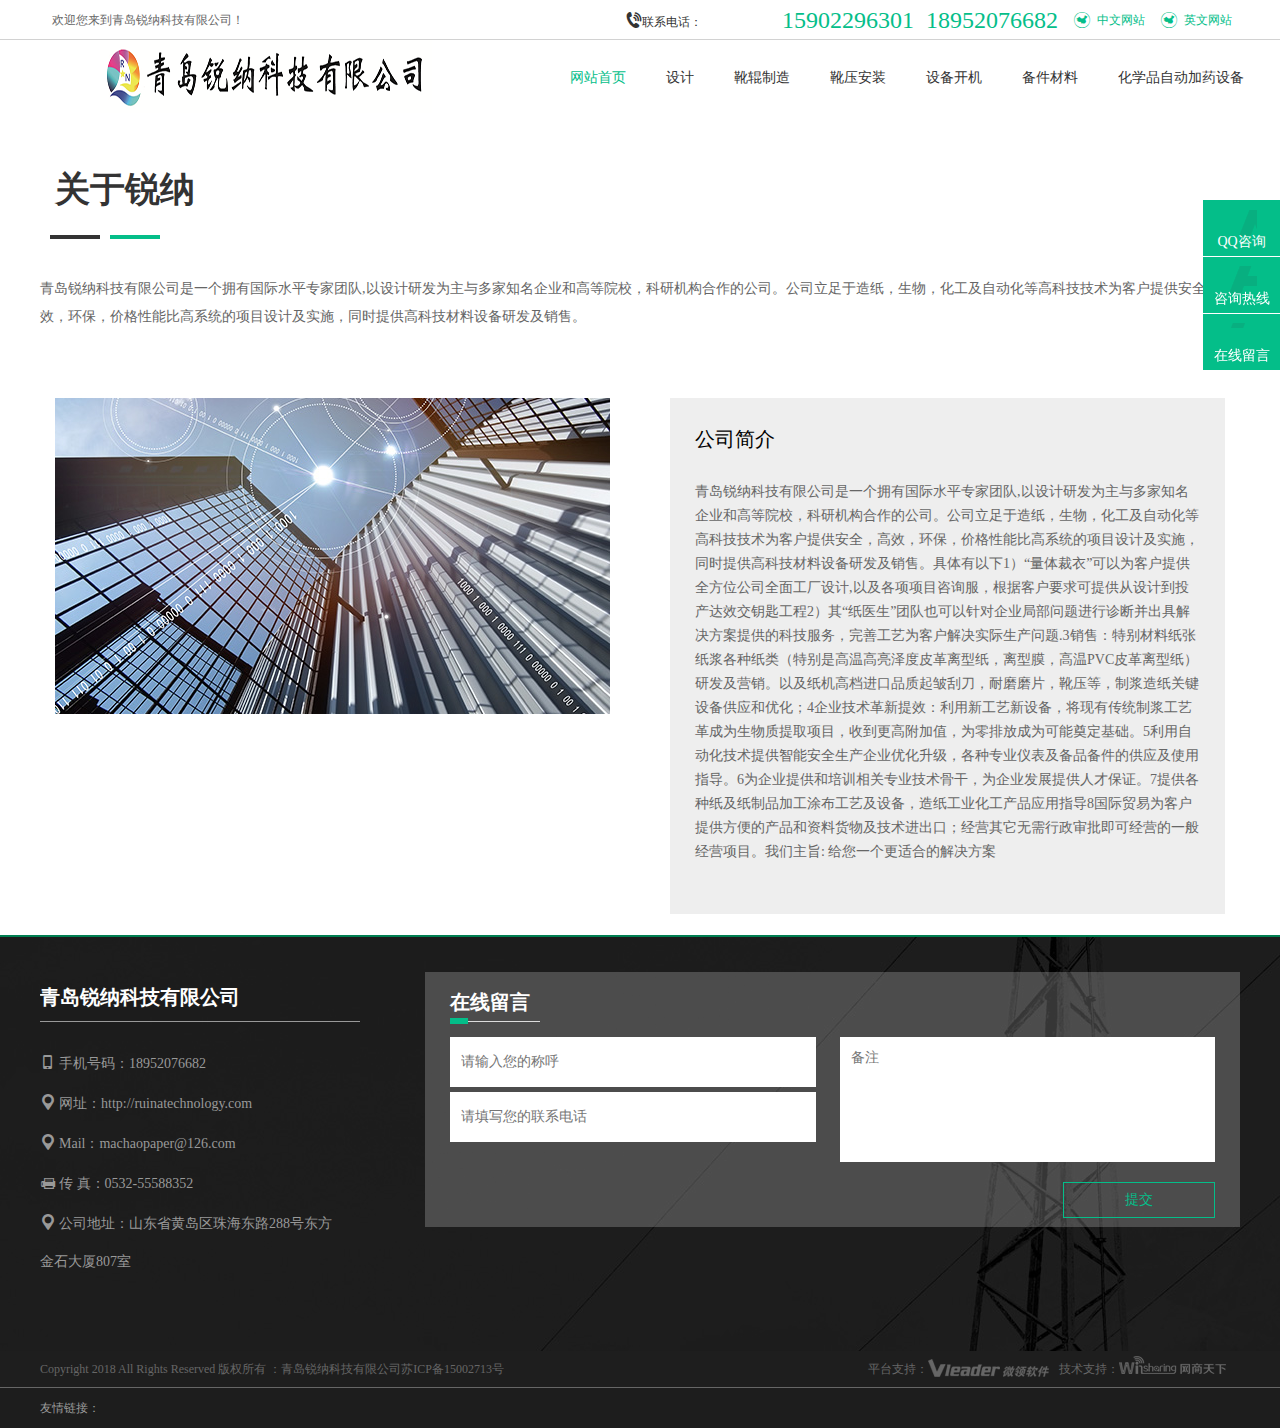
==== index.html @ e7cdd0f9 "first commit" ====
<!DOCTYPE html PUBLIC "-//W3C//DTD XHTML 1.0 Transitional//EN" "http://www.w3.org/TR/xhtml1/DTD/xhtml1-transitional.dtd">
<html xmlns="http://www.w3.org/1999/xhtml">
<head>
<meta http-equiv="Content-Type" content="text/html; charset=gbk2312" />
<meta http-equiv="X-UA-Compatible" content="IE=edge,chrome=1"/>
<title>�ൺ����Ƽ����޹�˾</title>
<meta name="keywords" content="" />
<meta name="description" content="�ൺ����Ƽ����޹�˾λ���ൺ������������������һ�Ҽ���Ʒ�з�����ơ�����������һ��ĸ߿Ƽ���˾����˾��ƵĲ�Ʒ��ά�����㡢�����򵥡��ṹ����Ϊ���ƣ��ʺ��ִ�����������Ҫ�� ��˾ӵ��һ֧����ḻ���ֳ������רҵ�Ŷӣ���Ҫ����з�GGD�Ϳ��ع�MNS����񡢻���������䡢���������䡢�����䡢���ַǱ������İ�װ�͵��ԣ���Ʒ����ȫ�����أ����кܸߵ��Լ۱ȣ����ܹ���û��������ͺ�����
�������Է������������ó�������Ʒ�ƣ����ǽ����Żݵļ۸񡢷ḻ�Ĺ��̾����ǿ��ļ���֧��Ϊ�û��ṩȫ����һ�����Զ���ϵͳ�������������ƿ�������װ���ԣ�����ǰ��ѯ���ۺ�������ȫ��λΪ�ͻ������ֵ��
�߳ϻ�ӭ���Ͽͻ���������ʶ֮ʿݰ���ҹ�˾Ǣ̸����ó�ף�Ը����Я�ֹ����Ի͡�
��˾��Ӫ��ּ������ȡ�š�����ȡʤ" />
<link rel="stylesheet" href="templates/jtdl/css/aos.css">
<link rel="stylesheet" href="templates/jtdl/css/bootstrap.min.css">
<link rel="stylesheet" href="templates/jtdl/css/swiper.min.css">
<link rel="stylesheet" href="templates/jtdl/css/main.css">
<link rel="stylesheet" href="templates/jtdl/font/iconfont.css">
<script type="text/javascript" src="templates/jtdl/js/jquery-2.1.0.min.js"></script>
<script type="text/javascript" src="templates/jtdl/js/jquery.SuperSlide.2.1.js"></script>
<script type="text/javascript" src="templates/jtdl/js/swiper.min.js"></script>
<script type="text/javascript" src="templates/jtdl/js/aos.js"></script>
</head>

<body >
<!--������ʼ-->
	
<link rel="stylesheet" href="css/validate.css" />
<script type="text/javascript" src="scripts/jquery/jquery.form.min.js"></script>
<script type="text/javascript" src="scripts/jquery/Validform_v5.3.2_min.js"></script>
<script type="text/javascript" src="scripts/lhgdialog/lhgdialog.js?skin=idialog"></script>
<script type="text/javascript" src="scripts/base.js"></script>
<script type="text/javascript">
$(function () {
  
	//��ʼ���������۱���
	AjaxInitForm('feedback_form', 'btnSubmit', 1);
	
	var language=getQueryString("language");
	if(language==""||language==null)
		language="Chinese";
	
	$("#wzsy_a").attr("href","index.html?language="+language);	
	$("#sheji_a").attr("href","products.html?id=315&language="+language);
	$("#xkzz_a").attr("href","products.html?id=316&language="+language);
	$("#xyaz_a").attr("href","productShow.html?id=300&language="+language);
	$("#sbkj_a").attr("href","products.html?id=318&language="+language);
	$("#bjcl_a").attr("href","productShow.html?id=301&language="+language);
	
	var companyIntroDiv=$("#company_intro_div");
	if(language=="Chinese"){
		$("#wzsy_p").text("��վ��ҳ");
		$("#sheji_p").text("���");
		$("#xkzz_p").text("ѥ������");
		$("#xyaz_p").text("ѥѹ��װ");
		$("#sbkj_p").text("�豸����");
		$("#bjcl_p").text("��������");
		$("#hxpzdjysb_p").text("��ѧƷ�Զ���ҩ�豸");
	
		$("#about_ruina_p").text("�ൺ���ɿƼ����޹�˾��һ��ӵ�й���ˮƽר���Ŷ�,������з�Ϊ������֪����ҵ�͸ߵ�ԺУ�����л��������Ĺ�˾����˾��������ֽ������������Զ����ȸ߿Ƽ�����Ϊ�ͻ��ṩ��ȫ����Ч���������۸����ܱȸ�ϵͳ����Ŀ��Ƽ�ʵʩ��ͬʱ�ṩ�߿Ƽ������豸�з������ۡ�");
	
		companyIntroDiv.append("<h4>��˾���</h4>");
		companyIntroDiv.append("<p>�ൺ���ɿƼ����޹�˾��һ��ӵ�й���ˮƽר���Ŷ�,������з�Ϊ������֪����ҵ�͸ߵ�ԺУ�����л��������Ĺ�˾��"
		+"��˾��������ֽ������������Զ����ȸ߿Ƽ�����Ϊ�ͻ��ṩ��ȫ����Ч���������۸����ܱȸ�ϵͳ����Ŀ��Ƽ�ʵʩ��ͬʱ�ṩ�߿Ƽ������豸�з������ۡ�"
		+"����������1����������¡�����Ϊ�ͻ��ṩȫ��λ��˾ȫ�湤�����,�Լ�������Ŀ��ѯ�������ݿͻ�Ҫ����ṩ����Ƶ�Ͷ����Ч��Կ�׹���"
		+"2���䡰ֽҽ�����Ŷ�Ҳ���������ҵ�ֲ����������ϲ����߽�������ṩ�ĿƼ��������ƹ���Ϊ�ͻ����ʵ����������."
		+"3���ۣ��ر����ֽ��ֽ������ֽ�ࣨ�ر��Ǹ��¸������Ƥ������ֽ������Ĥ������PVCƤ������ֽ���з���Ӫ�����Լ�ֽ���ߵ�����Ʒ������ε�����ĥĥƬ��ѥѹ�ȣ��ƽ���ֽ�ؼ��豸��Ӧ���Ż���"
		+"4��ҵ����������Ч�������¹������豸�������д�ͳ�ƽ����ո��Ϊ��������ȡ��Ŀ���յ����߸���ֵ��Ϊ���ŷų�Ϊ���ܵ춨������"
		+"5�����Զ��������ṩ���ܰ�ȫ������ҵ�Ż�����������רҵ�Ǳ�����Ʒ�����Ĺ�Ӧ��ʹ��ָ����"
		+"6Ϊ��ҵ�ṩ����ѵ���רҵ�����Ǹɣ�Ϊ��ҵ��չ�ṩ�˲ű�֤��"
		+"7�ṩ����ֽ��ֽ��Ʒ�ӹ�Ϳ�����ռ��豸����ֽ��ҵ������ƷӦ��ָ��"
		+"8����ó��Ϊ�ͻ��ṩ����Ĳ�Ʒ�����ϻ��Ｐ���������ڣ���Ӫ�������������������ɾ�Ӫ��һ�㾭Ӫ��Ŀ��"
		+"������ּ:    ����һ�����ʺϵĽ������</p>");
	}
	else if(language=="English"){
		$("#wzsy_a").text("Web index");
		$("#sheji_p").text("Design");
		$("#xkzz_p").text("Manufacture");
		$("#xyaz_p").text("Install");
		$("#sbkj_p").text("Start up");
		$("#bjcl_p").text("Spare parts");
		$("#hxpzdjysb_p").text("Automatic Chemical equipment");
	
		$("#about_ruina_p").text("Qingdao Ruina Science and Technology Co., Ltd. is an international level expert team, mainly design and development with a number of well-known enterprises institutions of international and scientific research institutions. The company is based on high-tech technologies such as papermaking, biology, chemical industry and automation to provide customers with safe, efficient, environmentally friendly�� effective system project design and implementation, as well as high-tech materials and equipment R & D and sales.");
	
		companyIntroDiv.append("<h4>Company introduction</h4>");
		companyIntroDiv.append("<p>Qingdao Ruina Science and Technology Co., Ltd. is an international level expert team, mainly design and development with a number of well-known enterprises institutions of international and scientific research institutions. The company is based on high-tech technologies such as papermaking, biology, chemical industry and automation to provide customers with safe, efficient, environmentally friendly�� effective system project design and implementation, as well as high-tech materials and equipment R & D and sales.</p>");
		companyIntroDiv.append("<p>Specific to the following</p>");
		companyIntroDiv.append("<p>1) \"Act according to actual\" can provide customers with a full range of company plant design, as well as a variety of project consulting, According to customer requirements can be provided from the design to the commissioning of the turnkey project</p>");
		companyIntroDiv.append("<p>2) The\"paper doctors\" team can also accordingthe problems of   the enterprise and to provide the scientific and technological services provided by the solutions, to improve the technology to solve the practical production problems for the customers.</p>");
		companyIntroDiv.append("<p>3) sales: special materials, paper pulp, various types of paper (especially high temperature and high brightness leather release paper, Release film, high temperature PVC leather release paper) R & D and marketing. As well as the paper machine high-grade imported quality cleaning and craping knife, wear-resistant refiner stator and rotors, boot pressure, pulping and papermaking key equipment supply and optimization; </p>");
		companyIntroDiv.append("<p>(4) improving the efficiency of technological innovation in enterprises: using new technology and new equipment, the traditional pulping process can be turned into a biomass extraction project, receiving higher added value and laying a foundation for zero discharge.</p>");
		companyIntroDiv.append("<p>5. Using automatic technology To provide intelligent safety production enterprise optimization and upgrade, various professional instruments and spare parts supply and use guidance.</p>");
		companyIntroDiv.append("<p>6 for the enterprise to provide and training relevant professional technical backbone, To provide talent guarantee for enterprise development.</p>");
		companyIntroDiv.append("<p>7 .Provide a variety of paper and paper products processing coating technology and equipment, Provide the application guidance of  paper industry chemical products</p>");
		companyIntroDiv.append("<p>8.International trade to provide customers with convenient products and materials, goods and technology import and export; To operate other general business projects that can be operated without administrative approval.</p>");
		companyIntroDiv.append("<p>Supply  you a more suitable  solution</p>");
		
		$("footer").css("margin-top","1160px");
	}
});

function getQueryString(name){
	 var reg = new RegExp("(^|&)"+ name +"=([^&]*)(&|$)");
	 var r = window.location.search.substr(1).match(reg);
	 if(r!=null)return  unescape(r[2]); return null;
}
</script>
<div class="header_top">
	<div class="container">
		<p class="huanying">��ӭ�������ൺ���ɿƼ����޹�˾��</p>
		<div class="header_right">
        	<div class="header_wx">
				<i class="iconfont icon-dianhua"></i><span>��ϵ�绰��</span>
          		<h3>15902296301&nbsp;&nbsp;18952076682</h3>
           </div>
            <div class="zhongwen"><a href="index.html?language=Chinese"> <i class="iconfont icon-depponzhongguoditu"></i>������վ</a></div>
            <div class="zhongwen"><a href="index.html?language=English"> <i class="iconfont icon-depponzhongguoditu"></i>Ӣ����վ</a></div>
        </div>
	</div>
</div>
	
<div class="header container1">
    <div class="logo"> <a href="/"><img src="templates/jtdl/images/logon.png"  alt=""/></a></div>
    
    <div class="top">
		<div class="top-middle">
			<ul id="nav" class="nav clearfix">
				<li class="nLi active ">
					<h3><a id="wzsy_a" href="index.html"><p id="wzsy_p"></p></a></h3>
				</li>
				<li class="nLi">
					<h3><a id="sheji_a"><p id="sheji_p"></p></a></h3>
				</li>
				<li class="nLi  ">
					<h3><a id="xkzz_a"><p id="xkzz_p"></p></a></h3>
				</li>
				<li class="nLi  ">
					<h3><a id="xyaz_a"><p id="xyaz_p"></p></a></h3>
				</li>
				<li class="nLi  ">
					<h3><a id="sbkj_a"><p id="sbkj_p"></p></a></h3>
				</li>
				 <li class="nLi  ">
					<h3><a id="bjcl_a"><p id="bjcl_p"></p></a></h3>
				</li>
				 <li class="nLi  ">
					<h3><a id="hxpzdjysb_a" href="products.html?id=320" ><p id="hxpzdjysb_p"></p></a></h3>
				</li>
			</ul>

		</div>
	</div>

    
</div>

<!--��������-->

<!--banner-->
<!--
<div class="banner">
    <div id="slideBox" class="slideBox">
		<div class="bd">
			<ul>
             
				<li>
					<a href="" style=" background:url(upload/201712/16/201712161043449020.jpg) no-repeat center;"></a>
				</li>
                    
				<li>
					<a href="" style=" background:url(upload/201712/16/201712161044457795.jpg) no-repeat center;"></a>
				</li>
                    
				<li>
					<a href="" style=" background:url(upload/201712/16/201712161044078374.jpg) no-repeat center;"></a>
				</li>
                    
			
			</ul>
		</div>
		<div class="hd">
			<ul> 
            <li></li>
              
            <li></li>
              
            <li></li>
              
            </ul>
		</div>
	</div>
</div>
-->

<!--���Ĳ���-->
<div class="main_index">
	<!--��������-->
    <div class="index_about">
    	<div class="about_ding">
    		<div class="container">
				<div class="about_bt">
					<div class="about_bts">
						<h3>��������</h3>
						<p><span class="hei"></span><span class="lan"></span></p>
					</div>
					<p id="about_ruina_p">					
					</p>
				</div>

				<div class="index_about_jj">
					<div class="index_about_img"><img src="templates/jtdl/images/a1.jpg"/></div>
					<div class="index_about_xx" id="company_intro_div">
					</div>
				</div>


			</div>
    	</div>
    
    </div>
	
</div>

<!--�ײ�-->
	<footer>
	<div class="footer_center">
		
		<div class="container">
			
			<div class="footer_left_info">
				
				
				<div class="footer_center_right">
					<h4>�ൺ���ɿƼ����޹�˾</h4>
					<ul class="right_address">
						<li><i class="iconfont icon-shouji1"></i>�ֻ����룺18952076682</li>
						<li><i class="iconfont icon-ditu"></i>��ַ��http://ruinatechnology.com</li>
						<li><i class="iconfont icon-ditu"></i>Mail��machaopaper@126.com</li>
						<li><i class="iconfont icon-chuanzhen"></i>��       �棺0532-55588352</li>
						<li><i class="iconfont icon-ditu"></i>��˾��ַ��ɽ��ʡ�Ƶ����麣��·288�Ŷ���</li>
						<li>��ʯ����807��</li>

					</ul>
				</div>
			
			
				<div class="footer_center_left">
					<h3>��������<span></span></h3>
					<div class="footer_input">
                     <form id="feedback_form" name="feedback_form" url="/plugins/feedback/ajax.ashx?action=add&site=main">
						<div class="footer_text">
							<div class="input_left">
								<p><input type="text" value="" id="txtUserName" name="txtUserName" datatype="*2-20" sucmsg=" " placeholder="���������ĳƺ�"/></p>
								<p><input type="text" value="" id="txtUserTel" name="txtUserTel" datatype="*5-11" sucmsg=" " placeholder="����д������ϵ�绰"/></p>
							</div>
							<div class="footer_textarea"><textarea placeholder="��ע" id="txtContent" name="txtContent" datatype="*2-250" sucmsg=" "></textarea></div>
						</div>

                         <input id="txtProvince" name="txtProvince" type="hidden" class="input txt" />
                                         <input id="txtCity" name="txtCity" type="hidden" class="input txt" />
                                            <input id="txtTitle" name="txtTitle" type="hidden" value="δ��д" class="input txt" />
                                        <input id="txtIsCode" name="txtIsCode"  type="hidden" value=""/>
						<input type="submit" id="btnSubmit" name="btnSubmit" value="�ύ" />
                        </form>
					</div>

				</div>
				
				
				
			</div>

			<!--
			<div class="footer_news_title">
				<span class="ll"></span>
				<dl>
					<dt>���ڼ�̩</dt>
                       
                      <dd><a href="/about.aspx?page=about">��˾���</a></dd>
                     
                     <dd><a href="/honor.aspx?category_id=76">��������</a></dd>
                       
                     <dd><a href="/honor.aspx?category_id=61">������ò</a></dd>
                       
                     <dd><a href="/honor.aspx?category_id=67">�����豸</a></dd>
                       
					
				</dl>
				<dl>
					<dt>��Ʒ����</dt>
					      
                                  <dd><a href="/products.aspx?category_id=57">��ʽ���վ</a></dd>
                                   
                                  <dd><a href="/products.aspx?category_id=56">��ѹ�����豸</a></dd>
                                   
                                  <dd><a href="/products.aspx?category_id=54">��ѹ�����豸</a></dd>
                                   
                                  <dd><a href="/products.aspx?category_id=77">������</a></dd>
                                   
				</dl>
				<dl>
					<dt>����չʾ</dt>
					<dd><a href="/case.aspx?category_id=0">���䰸��</a></dd>
					
				</dl>
				<dl>
					<dt>������Ѷ</dt>
					  
                                      <dd><a href="/news.aspx?category_id=55">��˾����</a></dd>
                                       
                                      <dd><a href="/news.aspx?category_id=72">��ҵ��̬</a></dd>
                                       
					
				</dl>
				<dl>
					<dt>����֧��</dt>
				  
                      <dd><a href="/service.aspx?page=service">�ۺ����</a></dd>
                     
                      <dd><a href="/service.aspx?page=khfw">�ͻ�����</a></dd>
                     
					
				</dl>

				<dl>
					<dt>�˲���Ƹ</dt>
					<dd><a href="/peopel.aspx?page=peopel">�˲�����</a></dd>
					<dd><a href="/jobs.aspx">������Ƹ</a></dd>
					
				</dl>
				
				<dl class="zuihou">
					<dt>��ϵ����</dt>
						<dd><a href="/contact.aspx?page=contact">��ϵ��ʽ</a></dd>
						<dd><a href="/feedbook.aspx">��������</a></dd>
					
				</dl>
				
				
					<div class="footer_wx">
						<ul>
							<li>
								<div class="wx_pic">
									<img src="/templates/jtdl/images/shouji.jpg"/>
								</div>
								<p>�鿴�ֻ�ҳ��</p>
							</li>
							<li>
								<div class="wx_pic">
								<img src="/templates/jtdl/images/weixin.jpg"/>
								</div>
								<p>��ע΢�Ź��ں�</p>
							</li>
						</ul>
					</div>
			</div>
			-->
		
			
		</div>
	</div>
	
	<div class="footer_footer">
		<div class="container">
			<p>Copyright 2018 All Rights Reserved  ��Ȩ���� ���ൺ���ɿƼ����޹�˾<a href="http://www.miitbeian.gov.cn" target="_blank">��ICP��15002713��</a>  </p>
			<div class="footer_zhichi">
				<p><span>ƽ̨֧�֣�</span><a href="http://www.vleader.cc"><i class="pt"></i></a></p>
				<p><span>����֧�֣�</span><a href="http://www.wstx.com.cn"><i class="js"></i></a></p>
			</div>
		</div>
	</div>
	
</footer>

<script>
var _hmt = _hmt || [];
(function() {
  var hm = document.createElement("script");
  hm.src = "https://hm.baidu.com/hm.js?78ec3b59d03530c53573685a58ab3b9c";
  var s = document.getElementsByTagName("script")[0]; 
  s.parentNode.insertBefore(hm, s);
})();
</script>
<!-- �ͷ� -->
<div class="lxfx">
   <ul>
      <li>
         <a href="http://wpa.qq.com/msgrd?v=3&amp;uin=1578569337&amp;site=qq&amp;menu=yes" target="_black">
           <div class="leftlx"><i></i><P>QQ��ѯ</P></div>
         </a>
      </li>
      <li>
         <a href="javascript:void(0)">
           <div class="leftlx">
               <i class="icon-tel"></i>
               <p>��ѯ����</p>
           </div>
           <span>15712773653</span>
         </a>
      </li>
      <li>
         <a href="/feedbook.aspx" target="_black">
           <div class="leftlx">
              <i class="icon-ly"></i>
              <p>��������</p>
           </div>
         </a>
      </li>
   </ul>
</div>

<script>
    var lxbtn = $(".lxfx li");
    lxbtn.each(function () {
        var index = $(this).index()
        if (index == 0) {
            $(this).hover(function () {
                $(this).stop().animate({ marginLeft: "-13px", width: "90px" }, 600)
            }, function () {
                $(this).stop().animate({ marginLeft: "0px", width: "77px" }, 600)
            })
        }
        if (index == 1) {
            $(this).hover(function () {
                $(this).stop().animate({ marginLeft: "-165px", width: "245px" }, 600)
            }, function () {
                $(this).stop().animate({ marginLeft: "0px", width: "77px" }, 600)
            })
        }
        if (index == 2) {
            $(this).hover(function () {
                $(this).stop().animate({ marginLeft: "-13px", width: "90px" }, 600, function () {
                    $(".fix_ewm").stop().show()
                })
            }, function () {
                $(this).stop().animate({ marginLeft: "0px", width: "77px" }, 600, function () {
                    $(".fix_ewm").stop().hide()
                })
            })
        }
        if (index == 3) {
            $(this).hover(function () {
                $(this).stop().animate({ marginLeft: "-13px", width: "90px" }, 600, function () {
                    $(".wx_ewm").stop().show()
                })
            }, function () {
                $(this).stop().animate({ marginLeft: "0px", width: "77px" }, 600, function () {
                    $(".wx_ewm").stop().hide()
                })
            })
        }
    })
</script>





<div class="link_biaoqian">
	<div class="container">
		<p>�������ӣ�</p>
		<ul>
             
	
		</ul>
	</div>
</div>


<!-- �ͷ� -->
<div class="lxfx">
   <ul>
      <li>
         <a href="http://wpa.qq.com/msgrd?v=3&amp;uin=1578569337&amp;site=qq&amp;menu=yes" target="_black">
           <div class="leftlx"><i></i><P>QQ��ѯ</P></div>
         </a>
      </li>
      <li>
         <a href="javascript:void(0)">
           <div class="leftlx">
               <i class="icon-tel"></i>
               <p>��ѯ����</p>
           </div>
           <span>15712773653</span>
         </a>
      </li>
      <li>
         <a href="/feedbook.aspx" target="_black">
           <div class="leftlx">
              <i class="icon-ly"></i>
              <p>��������</p>
           </div>
         </a>
      </li>
   </ul>
</div>






<script>

 	//-������js
    jQuery("#nav").slide({type:"menu",titOnClassName:"active", titCell:".nLi", targetCell:".sub", effect:"slideDown", delayTime:300 , triggerTime:0, returnDefault:true});
	
	//banner
	jQuery(".banner .slideBox").slide({mainCell:".bd ul",autoPlay:true});
	
	//��Ʒ
	jQuery(".index_product .slideTxtBox").slide();
	
	//����
	jQuery(".picMarquee-left").slide({mainCell:".bd ul",autoPlay:true,effect:"leftMarquee",vis:4,interTime:50});
	
	
	
	
	//���߿ͷ�
	var lxbtn = $(".lxfx li");
    lxbtn.each(function () {
        var index = $(this).index();
        if (index == 0 || index == 2 || index == 4) {
            $(this).hover(function () {
                $(this).stop().animate({ marginLeft: "-13px", width: "90px" }, 600)
            }, function () {
                $(this).stop().animate({ marginLeft: "0px", width: "77px" }, 600)
            })
        }
        if (index == 1) {
            $(this).hover(function () {
                $(this).stop().animate({ marginLeft: "-165px", width: "242px" }, 600)
            }, function () {
                $(this).stop().animate({ marginLeft: "0px", width: "77px" }, 600)
            })
        }
        if (index == 3) {
            $(this).hover(function () {
                $(this).stop().animate({ marginLeft: "-13px", width: "90px" }, 600, function () {
                    $(".fix_ewm").stop().show()
                })
            }, function () {
                $(this).stop().animate({ marginLeft: "0px", width: "77px" }, 600, function () {
                    $(".fix_ewm").stop().hide()
                })
            })
        }
    });
	
	
	
</script>
</body>
</html>
---- templates/jtdl/css/main.css ----
*{box-sizing:border-box;margin:0; padding:0; list-style:none; font-family: "微软雅黑" }
a{ text-decoration:none; color:#333; transition: all 0.3s; -o-transition: all 0.3s; -mos-transition: all 0.3s; -webkit-transition: all 0.3s;  }
a:hover{text-decoration:none}
a:active{text-decoration:none;}
a:link{text-decoration:none;}
h1,h2,h3,h4,h5,h6{font-weight:normal; margin: 0;}

hr{ border:none;}
.clear{ clear:both;}
.container{ padding: 0;}
p{margin: 0;}
img{ border:0; vertical-align:middle; }
input[placeholder], [placeholder], *[placeholder] {
   color:#999 !important;
}

input,textarea{outline:0px;}
.container{width:1200px; margin: 0px auto}
.container1{width:1500px; margin: 0px auto}
/*********************************导航条******************************8*/
.top{height:75px;width:950px; float: right; }
.top-middle{width:100%;margin:0 auto;height:100%;}
.top-middle>img{margin-top:26px; float: left;}
.clearfix:after{content:".";display:block;height:0;clear:both;visibility:hidden;}
.nav{height:100%; }
.nav a{ color:#333;  }
.nav .nLi{ float:left;  position:relative; display:inline;}
.nav .nLi h3{ float:left;text-align: center; line-height: 75px;height: 100%}
.nav .nLi h3 p{width:100%; height: 100%;}
.nav .nLi h3 a{ display:block; padding:0 20px; font-size:14px;font-weight:normal;color:#333333; height: 75px; }
.nav .sub{ display:none;left:0; top:75px;  position:absolute;  line-height:26px; padding:0; width:100%;     z-index: 999; background: #ddd }
.nav .sub li{ zoom:1; border-bottom: 1px solid #eeeeee;  height:40px; line-height: 40px;  background:#eeeeee;text-align: center }
.nav .sub li p{ width:100%; float: left; margin: 0px;}
.nav .sub li span{ float: right;}
.nav .sub a{ display:block; padding:0 10px; color: #333333; font-size: 12px; height: 100%; }
.nav li.active h3 a{color: #04be89 }
.sub li:hover a{color:#04be89}
.header{height:75px; }
.logo{float:left;height: 100%;padding-top:0px;padding-left:100px; wodth:354px;}
.logo a img{height: 73px;}

.logo .fb{width:185px;height:49px; margin-left:8px;}
.header_top{width: 100%; height:40px;line-height: 40px; background:#fff; border-bottom:1px solid #d2d2d2}
.header_top .container{height: 100%;}
.header_top .huanying{ float: left; font-size: 12px; color: #666666;padding: 0px 12px;    height: 100%; }
.header_right{ float: right; height:100%; font-size:12px;color:#333; line-height:40px;}
.header_right div{ float:left}
.header_right a{color:#999}
.header_right img{ float: left; margin-top:7px; margin-right: 5px;}
.header_right .header_wx{ width:432px; height: 100%; margin-right: 8px;position: relative}
.header_wx h3{ float:right; font-size: 24px; color: #04be89; line-height: 40px;}
.zhongwen{ margin: 0px 8px;}
.zhongwen i,.yingwen i{ float: left;    margin-right: 7px;}
.zhongwen a{color:#04be89!important}
.yingwen{ margin: 0px 8px;}
.zhongwen:hover a,.yingwen:hover a{ color:#04be89}




.quan{color: #666; text-align: right; font-size: 12px;height:30px; line-height:30px;}
.huanying i{color:#007e51; margin-right:8px;}
/*banner*/
.banner .slideBox{ width:100%; height:370px; overflow:hidden; position:relative; }
.banner .slideBox .hd{ height:22px; overflow:hidden; position:absolute; right:50%;    bottom: 10px; z-index:1;  margin-right: -58px;}
.banner .slideBox .hd ul{ overflow:hidden; zoom:1; float:left;  }
.banner .slideBox .hd ul li{ float:left; margin-right:15px;  width:20px; height:20px;  border-radius:50%; border:1px solid #007e51; cursor:pointer; }
.banner .slideBox .hd ul li.on{ background:#007e51;}
.banner .slideBox .bd{ position:relative; height:100%; z-index:0;width:100%  }
.banner .slideBox .bd ul{height: 100%;width:100%}
.banner .slideBox .bd li{ zoom:1; vertical-align:middle; height: 100%;width:100%}
.banner .slideBox .bd li a{height: 100%;width:100%; display: block; overflow:hidden}
.banner .slideBox .bd img{ width:100%; height:100%; display:block;  }



/*关于我们*/
.index_about{position: relative; width:100%;height: 590px;}
.index_about .about_ding{width:1390px;position: absolute; /*top: -95px;*/ left: 50%; margin-left: -695px; background: #fff; z-index: 999; padding-top: 55px;}
.index_case{width:100%;height:auto; display:block; overflow:hidden; margin-top:30px;}
.about_bt h3{ color:#333; font-size:35px; font-weight:bold; height:40px; line-height:40px; margin-left: 15px;}
.about_bt h4{ font-size:30px; color:#d6d6d6; font-weight:bold; height:40px; line-height:40px;text-align:center;}
.index_about .about_bt p{ font-size:14px; color:#666; line-height:28px; margin:25px 0 0}
.about_bt span{width:50px; height:4px;  float: left; margin-left: 10px;}
.about_bt .hei{border-top:4px solid #333333; }
.about_bt .lan{border-top:4px solid #04be89;}
.about_bts{ width:277px; height: 80px; background: url(../images/about.png) no-repeat top; }
.index_about_jj{width:100%;height:316px; margin: 67px 0; padding: 0px 15px}
.index_about_img{ width:555px;height: 316px; float: left}
.index_about_xx{width:555px;float: right; background: #eeeeee; padding: 30px 25px}
.index_about_xx h4{ font-size: 20px; color: #000;}
.index_about_xx p{ font-size: 14px; color: #666; line-height: 24px; margin: 30px 0px 20px}
.index_about_xx a{width:110px;height:40px;  text-align:center; line-height: 40px; background: #04be89; display:block; overflow: hidden; font-size: 14px; color: #fff}
.index_about_xx:hover h4,.index_about_xx:hover p{ color:#04be89}



/*产品中心*/

.product_bts{ width:380px; height: 90px; background: url(../images/product.png) no-repeat top; margin: 0px auto; margin-top:15px; text-align: center}
.product_bts h3,.case_title h3,.news_title h3{ color: #333333; font-size: 35px; text-align: center}
.product_bts p,.case_title p,.news_title p{ font-size:14px; color:#666; line-height:28px; margin:30px auto 0; height: 5px;    width: 120px;}
.product_bts span,.case_title span,.news_title span{width:50px; height:4px;  float: left; margin-left: 10px;}
.hei{border-top:4px solid #333333; }
.lan{border-top:4px solid #04be89;}
.index_product{width:100%;height: auto; display: block; overflow: hidden; margin: 30px 0 50px; background:url(../images/probj.png) no-repeat; background-size:  100% 100%;padding: 30px 0 70px}
.index_product .slideTxtBox{ width:100%;}
.index_product .slideTxtBox .hd{width:625px; height:40px; margin: 48px auto}
.index_product .slideTxtBox .hd ul{ float:left;  height:100%;   }
.index_product .slideTxtBox .hd ul li{ float:left; padding:0 18px; cursor:pointer;  text-align: center; width:135px; height: 35px; border: 1px  solid #04be89; 
	border-radius:20px; line-height: 35px; margin-right: 27px;}
.index_product .slideTxtBox .hd ul li img{width:91px;height: 91px; border-radius: 50%}
.index_product .slideTxtBox .hd ul li p{ font-size: 14px; color: #333333; height: 25px; line-height: 25px; text-overflow: ellipsis; overflow: hidden; white-space: nowrap}
.index_product .slideTxtBox .hd ul li.on{ background: #04be89; color: #fff}
.index_product .slideTxtBox .hd ul li.on a{color: #fff}
.index_product .slideTxtBox .hd ul li:last-child{margin-right: 0px;}
.index_product .slideTxtBox .bd{width:100%;height: 100%; display: block; overflow: hidden; margin-top: 28px;}
.index_product .slideTxtBox .bd ul{ padding:15px 0;  zoom:1;  }
.index_product .slideTxtBox .bd li{ width:390px;height: 380px; float: left; margin-right: 14px;}
.index_product .slideTxtBox .bd li:nth-child(3n){ margin-right: 0px}
.index_product .slideTxtBox .bd li a{width:100%;height: 100%; position: relative; display: block; overflow: hidden}
.index_product .slideTxtBox .bd li .pro_li{ border: 1px solid #434343;height: 315px; padding:15px; overflow: hidden}
.index_product .slideTxtBox .bd li .pro_li img{ width:100%;height: 100%;transform: scale(1);
    transition: all 1s ease 0s;
    -webkit-transform: scale(1);
    -webkit-transform: all 1s ease 0s;
}
.index_product .slideTxtBox .bd li:hover img{transform: scale(1.05);transition: all 1s ease 0s;-webkit-transform: scale(1.05);-webkit-transform: all 1s ease 0s;}
.index_product .slideTxtBox .bd li p{ width:100%;height:65px; line-height: 65px; text-align: center; font-size:16px; color: #333}
.index_product .slideTxtBox .bd li p i{ margin-left: 10px; font-size: 20px;}
.index_product .slideTxtBox .bd li:hover .pro_li{border:1px solid #04be89}
.index_product .slideTxtBox .bd li:hover p{color:#04be89}

.honnos_img{width:100%;height: 100%; overflow: hidden}
.honnos_img img{width:100%;height: 100%}
.case_show .slideTxtBox .bd li .pro_div{ background: rgba(0, 126, 81, 0.7); padding-top: 80px;}
.case_show .slideTxtBox .bd li:hover .pro_div{ display: block}



/*案例*/
.idnex_case{width:100%;height: auto; display: block; overflow: hidden}
.case_title{ width:210px;height: 59px; margin: 0px auto; background:url(../images/case.png) no-repeat;}
.idnex_case .picMarquee-left{ width:100%;  overflow:hidden; position:relative;  margin-top: 40px;   }
.idnex_case .picMarquee-left .bd{ padding:10px; width:100%;   }
.idnex_case .picMarquee-left .bd ul{ overflow:hidden; zoom:1;width:100%; }
.idnex_case .picMarquee-left .bd ul li{float:left; _display:inline; overflow:hidden; text-align:center; width:471px!important;  }
.idnex_case .picMarquee-left .bd ul li .pic{ text-align:center;width:100%}
.idnex_case .picMarquee-left .bd ul li .pic img{ width:100%; height:358px; display:block; }
.idnex_case .picMarquee-left .bd ul li .pic a:hover img{ border-color:#999;}
.see_more{ width:115px;height: 43px;  background: #04be89; color: #fff; font-size: 14px; text-align: center; line-height: 43px; display: block; overflow: hidden; margin: 30px auto}
.see_more:hover{border: 1px solid #04be89; color: #04be89; background: none}




/*新闻中心*/
.index_news{width:100%;height: auto; display: block; overflow: hidden;margin: 70px 0 0px; background: #eeeeee; padding-bottom:60px;padding-top: 30px;}
.news_title{width:226px;height:95px; background: url(../images/news.png) no-repeat; margin-bottom: 20px;}
.index_news_gs{width:366px; height: auto; float: left; margin-right: 25px;}
.index_news_gs .news_gs_tp{width:100%;height:268px;position: relative}
.index_news_gs .news_gs_tp img{ width:100%;height: 100%; transform: scale(1);
    transition: all 1s ease 0s;
    -webkit-transform: scale(1);
    -webkit-transform: all 1s ease 0s;}
.index_news_gs .news_gs_tp:hover img{transform: scale(1.05);transition: all 1s ease 0s;-webkit-transform: scale(1.05);-webkit-transform: all 1s ease 0s;}
.index_news_gs .news_gs_tp p{width:140px;height: 75px; background:rgba(0, 0, 0, 0.6); color: #FFFFFF; position: absolute; top: 0px;left:0px; z-index:999; text-align: center; line-height: 75px; font-size: 20px;font-weight: bold}
.news_gs_tp a{width:100%;height:100%; display: block; overflow: hidden}
.index_news_show{width:100%;height: auto; display: block; overflow: hidden; overflow: hidden;margin-top: 10px;}
.index_news_show h3{ font-size: 16px; color: #333333; width:100%;height: 30px; line-height: 30px; overflow: hidden; white-space: nowrap; text-overflow: ellipsis}
.index_news_show time{font-size: 16px; color: #333333;width:100%;height: 30px; line-height: 30px; overflow: hidden; white-space: nowrap; text-overflow: ellipsis}
.index_news_show p{ font-size: 14px; color: #666;  width:100%;height:48px; line-height: 24px; word-break:break-all;display:-webkit-box; -webkit-line-clamp:2;
  -webkit-box-orient:vertical; overflow:hidden;}
.index_news_show a{ width:150px;height:40px; border: 1px solid #04be89; font-size: 14px; color: #04be89; text-align: center; line-height: 40px; display: block; overflow: hidden; margin-top: 30px;}
.index_news_show a:hover{ background: #04be89; color: #fff}
.index_news_list{ width:402px; height: auto; float: right}
.index_news_list ul{width:100%;height: auto}
.index_news_list ul li{width:100%; height:60px; line-height: 60px; border-bottom: 1px solid #d2d2d2 }
.index_news_list ul li p{ width:300px; height: 100%; float: left;overflow: hidden; white-space: nowrap; text-overflow: ellipsis; font-size: 16px; color: #333 }
.index_news_list ul li time{ font-size: 16px; color: #333; float: right}
.see_news{ font-size: 14px; color: #333; float: right; margin-top: 30px;}
.index_news_list ul li:hover p{ color: #04be89}
.index_news_list ul li:hover time{ color: #04be89}
.see_news:hover{ color:#04be89}




/*内页sbout*/
.about{width:100%;height: auto; display: block; overflow: hidden}
.ny_banner{position: relative;width: 100%;height: 276px;}
.ny_banner img{width: 100%;height: 276px;}
.logo1{width: 62px;height: 68px;position: absolute;top: 2px;left: 48%;z-index: 10;}
.logo1 img{width: 62px;height: 68px;}
.banner .slide_down{background: rgba(0,0,0,.84);}

.gy_tab{margin-top: 32px;border-bottom: 1px solid #c8c8c8; height: 52px;}
ul.gy_ul{
	display: flex; height: 100%;
	justify-content: space-between;
	display: -webkit-box;
	display: -ms-flexbox;
	display: -webkit-flex; 
	-webkit-box-pack: center;
    -ms-flex-pack: center;
    -webkit-justify-content: center;
    justify-content: center;}
ul.gy_ul li{width: 64px;font-size: 16px;font-weight: bold;margin-right: 52px;color: #333333;padding-bottom: 20px;}
ul.gy_ul li.active{color: #04be89;border-bottom: 1px solid #04be89;}
ul.gy_ul li:hover{border-bottom: 1px solid #04be89;}
ul.gy_ul li:hover a{color: #04be89;}
ul.gy2 li{width: 100px;text-align: center;}

.daohang a:hover{color: #04be89;}
.daohang{background: #f5f5f5;width: 100%;height: 51px;line-height: 51px;font-size: 12px;color: #999999;}
.dh_cont i.iconfont{margin-right: 5px;}
.dh_cont span{color: #04be89;}
.info_cont{width:100%;height: auto; padding-top: 44px;   font-size: 16px;  color: #666666; line-height: 34px;}
.info_cont h3{font-size: 24px; color: #333333;}




/**icon5*/
.icon5{width:100%;height:415px; background: url(../images/bottom.jpg) no-repeat; margin-top: 20px;}
.icon5_cont{padding: 32px 50px;display: flex;
	display: -webkit-box;
	display: -ms-flexbox;
	display: -webkit-flex;
    
    -webkit-justify-content: space-around;
-ms-flex-pack: distribute;
justify-content: space-around;cursor: pointer;}
.icon_cont{width: 158px;height: 158px;border: 1px solid #FFFFFF;border-radius:100px ;color: #FFFFFF;text-align: center;padding-top: 22px;}

.icon_cont i.iconfont{font-size: 62px;margin: 0 auto;display: block;}
.icon-shouhou{ font-size:63px!important}
.icon-shebei{ font-size: 52px!important;  margin: 0px auto 12px!important;}
.icon_cont span{display: inline-block;margin: 0 auto;font-size: 12px;}
.icon_cont:hover{color: #04be89;border-color: #04be89;}

.ic5_txt{width: 458px;text-align: center;color: #FFFFFF;margin: 0 auto;margin-top: 18px;}
.ic5_txt p{font-size: 24px;font-weight: bold;line-height: 36px;}
.ic5_btn{width: 175px;height: 39px;margin:34px auto 30px auto;text-align: center;line-height: 39px;color: #FFFFFF;font-size: 14px;border: 1px solid #FFFFFF;border-radius:100px ;}
.ic5_btn:hover{background: #04be89;border: 1px solid #04be89;}
.ic5_btn a{ color: #fff}

/**zixun*/
.main_container{width:1200px; margin: 0px auto;}
.news_list{display: flex;justify-content: space-between;margin-top: 48px;}
.zixun{background: #EEEEEE;padding-top: 50px; padding-bottom:30px;}
.list_line{font-size: 14px;color: #666666;border-bottom: 1px dashed #bfbfbf; height:60px; line-height: 60px;}
.list_line p{width:330px; white-space: nowrap; text-overflow: ellipsis; overflow: hidden; float: left}
.list_line span{float: right;}
.list_line i.iconfont{margin-right: 20px; float: left}
.list_line:hover a{color: #04be89;}
.list_line:hover{color: #04be89;}
.abu_tit{width: 264px;margin: 0 auto;text-align: center;}
.tit_line{width: 264px;height: 7px;background: url(../images/tit_12.png)no-repeat;margin: 10px auto 0 auto;}
.li_txt{ width:565px; height: auto; float: left;}


/*neye新闻*/
.news_c{padding-bottom: 134px;}
.news_pic{height: 360px;width: 100%;overflow: hidden; }
.news_pic_top{position: relative; width: 437px; height: 345px; border:1px solid #ddd;float:left}
.news_pic_top a{width:100%;height:100%; display:block; overflow:hidden}
.news_pic img{width: 100%;height: 100%;}
.news_pic .nslogan{width:60%;height: 100px; float:right; }
.nslogan h5{font-size: 24px;font-weight: normal;width:100%;height:30px; line-height:30px;  overflow:hidden;
  text-overflow:ellipsis;
  -o-text-overflow:ellipsis;
  -webkit-text-overflow:ellipsis;
  -moz-text-overflow:ellipsis;
  white-space:nowrap;}
.nslogan h5 a,.nslogan p a{color:#333}
.nslogan span{display: block;font-size:16px; height:30px; line-height:30px; margin-top:10px;}
.nslogan p{font-size: 12px; width:100%; height:75px; line-height:35px;  word-break:break-all;display:-webkit-box; -webkit-line-clamp:3;
  -webkit-box-orient:vertical; overflow:hidden;}
.news_see{padding:4px 12px; background:#04be89; color:#fff; font-size:14px; margin-top:30px;}
  .news_see:hover{color:#fff}
.list{margin-top: 30px;}
.list_cont{width: 100%;height: 120px;background: #eeeeee;margin-bottom: 10px;}
.list_date{width: 106px;height: 106px;background: #04be89;margin: 7px 10px;color: #FFFFFF;text-align: center;float: left;}
.list_date h1{font-size: 54px;font-weight: normal;}
.list_date span{font-size: 14px;}
.list_cont_txt{color: #999999;width: 1000px;float: left;margin-left: 24px;margin-top: 26px;}
.list_cont p{font-size: 12px;line-height: 22px;}
.list_cont_txt h5{font-size: 16px;color: #333333; height:30px; line-height:30px;text-overflow: ellipsis; overflow: hidden; white-space: nowrap}
.list_cont_txt a:hover{color: #04be89;}
.news_pic:hover img{transform: scale(1.05);transition: all 1s ease 0s;-webkit-transform: scale(1.05);-webkit-transform: all 1s ease 0s;}



/*neye产品*/
.chanpin{padding-top: 30px; width:100%;height: auto; display: block; overflow: hidden;}
.chanpin_cont ul li{width: 387px;height: 305px;border: 1px solid #bbbbbb;padding-top: 15px;position: relative; float:left;margin-bottom: 40px; margin-right:19px;}
.chanpin_cont ul li img{width: 356px;height:281px;border: 1px solid #bbbbbb;}
.chanpin_cont ul li .chanpin_hover{width: 387px;height: 79px;background: #04be89;display: none;position: absolute;bottom: 0;z-index: 10;color: #FFFFFF;}
.chanpin_hover p{margin-top: 30px;font-size: 16px;margin-bottom: 38px; color:#fff}
.chanpin_hover i.iconfont{font-size: 12px;}
.chanpin_cont ul li:hover{background: #FFFFFF;}
.chanpin_cont ul li:hover .chanpin_hover{display: block;}
.chanpin_cont ul{margin-bottom: 40px;flex-wrap: wrap;-webkit-flex-wrap:wrap;-ms-flex-wrap: wrap;}
.chanpin_cont ul li:hover img{border: none;}
.slogan{width: 100%;height: 79px;background: rgba(0,0,0,.55);position: absolute;z-index: 10;bottom: 0;color: #FFFFFF;text-align: center;line-height: 79px;}
.chanpin_cont ul li:nth-child(3n){ margin-right:0px;}

.product_cont ul,.chanpin_cont ul{/*display: flex;
	justify-content: space-between;
	display: -webkit-box;
	display: -ms-flexbox;
	display: -webkit-flex;
	-webkit-box-pack: justify;
    -ms-flex-pack: justify;
    -webkit-justify-content: space-between;*/text-align: center; width:100%; height:100%; display:block; overflow:hidden;}

.pro{margin-top: 60px;}
.slogan{width: 100%;height: 79px;background: rgba(0,0,0,.55);position: absolute;z-index: 10;bottom: 0;color: #FFFFFF;text-align: center;line-height: 79px;}
.pro_hover{width: 387px;height: 221px;background: #04be89;position: absolute;z-index: 10;left:-1px;bottom: -28px;color: #FFFFFF;padding-top: 42px;display: none;}
.pro_btn{width: 167px;height: 32px;border: 1px solid #FFFFFF;border-radius:100px ;text-align: center;line-height: 32px;}
.pro_btn{color: #FFFFFF;font-size: 14px;margin: 0 auto;}
.pro_btn:hover{background: #04be89;border: 1px solid #04be89;}
.proh_btn a i img{width: 12px;height: 12px;margin-left: 4px;}
.pro_hover h5{font-size: 16px;font-weight: normal;}
.pro_hover p{font-size: 14px;margin-top: 30px;margin-bottom: 36px;}
.proh_btn{width: 100px;height: 26px;border-radius: 100px;border: 1px solid #FFFFFF;font-size: 13px;text-align: center;line-height: 26px;margin: 0 auto;}
.proh_btn a{ color:#fff}


/*neyye荣誉资质*/
.index_honor{width:100%;height: auto;  display: block; overflow: hidden; margin-top: 30px;}
.index_honor ul{width:100%; height:100%; display:block; overflow:hidden}
.index_honor li{width:25%; padding:0px 10px; float:left; margin-bottom: 20px; height: 280px;}
.index_honor li a{width:100%;height: 100%; display: block; overflow: hidden; border: 1px solid #e2dedd}
.honor_pic{width:100%;height:213px; overflow: hidden}
.honor_pic img{width:100%; height:100%; float:left;transform: scale(1); transition: all 1s ease 0s; -webkit-transform: scale(1);  -webkit-transform: all 1s ease 0s;}
.index_honor li p{height:40px; line-height:40px; font-size: 13px; color: #333333; overflow:hidden; clear:both;width:100%; 
text-align:center}
.index_honor li:hover img{transform: scale(1.1);transition: all 1s ease 0s;-webkit-transform: scale(1.1);-webkit-transform: all 1s ease 0s;}
.honor_info{width:100%;height:40px;}
.honor_info a{ padding: 0px 10px;}
.honor_info img{width:22px;height: 22px; float:right; margin-top: 7px;}




/*联系我们*/
.map{margin-bottom: 20px;}
.contact_cont{background: #f5f5f5;width: 100%;height: 292px;padding: 40px 66px 0 40px;}
.c1{float: left;margin-right: 24px;}
.c2{float: left;}
.c2 h4{font-size: 24px;color: #333333;}
.lianxi{font-size:12px;color: #666666;margin-top: 30px;}
.lx_hang i.iconfont{margin-right: 10px;}
.lx_hang span{font-size: 12px;line-height: 24px;}
.c3{float: right;margin-top: 40px;}
.ew{width: 120px;height: 119px;text-align: center;float: left;margin-right: 30px;padding: 10px; background: #fff}
.ew span{font-size: 13px;color: #666666;display: inline-block;}




/*底部导航*/
footer{ width:100%;height:auto; background: url(../images/bottom.jpg) no-repeat; border-top:2px solid #007e51;margin-top: 230px; }
footer .container{height: 100%}
.footer_left_info{width:100%;height: auto; display: block; overflow: hidden}
.footer_center{width:100%;height: auto;margin-top: 35px; display: block; overflow: hidden; margin-bottom: 59px;}
.footer_center_left{width:815px; height: 255px; float: right; padding: 10px 25px; background: rgba(255, 255, 255, 0.21); }
.footer_center_left h3{font-size: 20px; font-weight: bold;color: #FFFFFF; border-bottom: 1px solid #dcdcdc; width:90px; height: 40px; line-height: 40px;position: relative}
.footer_center_left h3 span{width:18px;height: 5px; border:3px solid #04be89; display: block; overflow: hidden; position: absolute; bottom: -3px; left: 0px;}
.footer_input{width:100%;height: auto; margin-top: 15px;}
.input_left{width:366px;height: 125px; float: left}
.footer_input input[type="text"]{width:100%;height:50px; border:1px solid #fff; margin-bottom:5px;padding: 0px 10px; float: left }
.footer_input .footer_textarea{width:49%; height:125px; border: 1px solid #fff;  float: right}
.footer_textarea textarea{width:100%;height:100%;padding: 10px;resize: none;  border:0px;}
.footer_input input[type="submit"]{width:152px;height:36px; color: #04be89; text-align: center; margin-top: 20px; border: 1px solid #04be89; background: none; float: right}
.footer_center_right{ width:320px; float: left;}
.footer_center_right h4{ font-size: 20px; color: #fff; height: 50px; line-height: 50px; margin: 0px 0 20px; font-weight: bold; border-bottom: 1px solid #999}
.right_address{ width:100%;height: auto;}
.right_address li{width:100%;height: 40px; line-height: 40px; font-size: 14px; color: #999999}
.right_address li i{margin-right: 3px}
.footer_text{width:100%;height: 116px;}
.footer_footer{width:100%;height: 36px;; display: block; overflow: hidden; background: #1e1e1e;  order-bottom:1px solid #626262; line-height: 36px;}
.footer_footer p{font-size: 12px; color: #666666; float: left}
.footer_footer p a{ color:#666}
.footer_zhichi{ float: right}
.footer_zhichi .pt{width:121px;height: 18px; background: url(../images/vl.png) no-repeat; margin-top: 8px; margin-right: 10px}
.footer_zhichi .js{width:121px;height: 18px; background: url(../images/wl.png) no-repeat; margin-top: 5px;}
.footer_zhichi .pt:hover{background: url(../images/vl_hover.png) no-repeat}
.footer_zhichi .js:hover{background: url(../images/ws_hover.png) no-repeat} 
.footer_zhichi span{float: left;}
.footer_zhichi i{ float: left}
.footer_wx{width:295px; height: 155px;position: absolute;right: 0px; bottom: 0px;}
.footer_wx li,.container_wx  ul li{ width:119px; height: 155px; float: left; margin-left: 20px;}
.footer_wx .wx_pic{width:119px;height: 117px; background:url(../images/wx2.png) no-repeat;padding: 10px;}
.footer_wx p{ font-size:13px; color: #999999; text-align: center; height: 35px; line-height: 35px;}
.footer_news_title{width:100%;height: 320px; display: block; margin-top: 30px; border-top: 1px solid #666666; padding-top:40px;position: relative}
.footer_news_title dl{width:100px; height: auto; float: left; margin-right:83px; text-align: center}
.footer_news_title dl dt{ font-size: 15px; color: #999; height: 35px; }
.footer_news_title dl dd a{font-size: 14px; color: #666; height:30px; line-height: 30px;}
.footer_news_title dl dd a:hover{ color:#04be89}
.footer_news_title .ll{width:18px;height: 5px; border:3px solid #04be89; display: block; overflow: hidden; position: absolute; top: -3px; left: 0px;}
.zuihou{ margin-right: 0px!important;}





/*超链接*/
.link_biaoqian p{color: #999999; font-size:12px; float: left;}
.link_biaoqian ul{float: left;width:94%}
.link_biaoqian ul li{padding: 0px 15px;  float:left; color: #999999; font-size: 12px;}
.link_biaoqian ul li a{color:#999999}
.link_biaoqian ul li:hover a{ color: #d30d0d;}
.link_biaoqian{width:100%; height:auto; line-height: 20px; background: #1d1d1d;padding: 10px 0px; border-top: 1px solid #666}
.link_biaoqian .container{height:auto;line-height: 20px;}

.pop .bottom, .pop .center {
    box-sizing: unset;
}


.xxk_active{ color:#fff;    margin-left: 10px;}
.gb-list{padding:3px 15px; background:#04be89; color:#fff!important;  border-radius:5px}

/*客服*/
.lxfx {
    height: auto;
    position: fixed;
    right:0px;
    top:200px;
    width: 77px;
    z-index:999;
}
.lxfx li a {
    color: rgb(255, 255, 255);
    display: block;
    height: 47px;
    margin-top: 9px;
    width: 300px;
}
.leftlx {
    float: left;
    height: 47px;
    width: 77px;
}
.lxfx li span {
    border-left: 1px solid rgb(255, 255, 255);
    color: rgb(255, 255, 255);
    float: left;
    font-size: 20px;
    height: 24px;
    line-height: 22px;
    margin-top: 8px;
    padding-left: 8px;
}
.fix_ewm {
    border: 5px solid rgb(255, 255, 255);
    display: none;
    height: 120px;
    left: -145px;
    position: absolute;
    top: -40px;
    width: 120px;
}
.lxfx li i {
    display: block;
    height: 27px;
    margin: 0 auto;
    text-align: center;
    width: 30px; background:url(../images/fx.png) no-repeat;
}
.lxfx li i.icon-tel {
    background-position: 0 -25px;
}
.lxfx li i.icon-ly {
    background-position: 4px -53px;
}
.lxfx li i.icon-wx {
    background-position: -34px 4px;
}
.lxfx li i.icon-wb {
    background-position: -30px -22px;
}
.lxfx li p {
    line-height: 12px;
    text-align: center;
	 font-size: 14px;
}
.lxfx li {
    background:#04be89;
    height: 56px;
    margin-bottom: 1px;
    margin-left: 0;
    overflow: hidden;
    position: relative;
    width: 77px; float:left;
}
---- templates/jtdl/font/iconfont.css ----
@font-face {font-family: "iconfont";
  src: url('iconfont.eot?t=1512980130028'); /* IE9*/
  src: url('iconfont.eot?t=1512980130028#iefix') format('embedded-opentype'), /* IE6-IE8 */
  url('[data-uri]') format('woff'),
  url('iconfont.ttf?t=1512980130028') format('truetype'), /* chrome, firefox, opera, Safari, Android, iOS 4.2+*/
  url('iconfont.svg?t=1512980130028#iconfont') format('svg'); /* iOS 4.1- */
}

.iconfont {
  font-family:"iconfont" !important;
  font-size:16px;
  font-style:normal;
  -webkit-font-smoothing: antialiased;
  -moz-osx-font-smoothing: grayscale;
}

.icon-chengxin:before { content: "\e601"; }

.icon-chuanzhen:before { content: "\e6d9"; }

.icon-zuanshi:before { content: "\e665"; }

.icon-shouji1:before { content: "\e952"; }

.icon-depponzhongguoditu:before { content: "\e60e"; }

.icon-tele:before { content: "\e604"; }

.icon-dianhua:before { content: "\e684"; }

.icon-shouye1:before { content: "\e608"; }

.icon-shebei:before { content: "\e609"; }

.icon-ditu:before { content: "\e613"; }

.icon-jiantou1-left:before { content: "\e600"; }

.icon-iconfont-jishu:before { content: "\e605"; }

.icon-en:before { content: "\e602"; }

.icon-news-left:before { content: "\e603"; }

.icon-shouhou:before { content: "\e695"; }
---- css/validate.css ----
﻿@charset "utf-8";
/*=====================以下部分是Validform必须的====================*/
.Validform_checktip{ margin-left:8px; line-height:20px; height:20px; overflow:hidden; color:#999; font-size:12px; }
.Validform_right{ color:#71b83d; padding-left:20px; background:url(valid_icons.png) no-repeat -40px -20px; }
.Validform_wrong{ color:red; padding-left:20px; white-space:nowrap; background:url(valid_icons.png) no-repeat -20px -40px; }
.Validform_loading{ padding-left:20px; background:url(icon_onload.gif) no-repeat left center; }
.Validform_error{ background:#FEFBD3; }

#Validform_msg{color:#7d8289; font: 12px/1.5 tahoma, arial, \5b8b\4f53, sans-serif; width:280px; -webkit-box-shadow:2px 2px 3px #aaa; -moz-box-shadow:2px 2px 3px #aaa; background:#fff; position:absolute; top:0px; right:50px; z-index:99999; display:none;filter: progid:DXImageTransform.Microsoft.Shadow(Strength=3, Direction=135, Color='#999999'); box-shadow: 2px 2px 0 rgba(0, 0, 0, 0.1);}
#Validform_msg .iframe{ position:absolute; left:0px; top:-1px; z-index:-1; }
#Validform_msg .Validform_title{ position:relative; line-height:35px; height:35px; text-align:left; font-weight:bold; padding:0 10px; color:#fff; background:#33B5E5; }
#Validform_msg a.Validform_close:link,#Validform_msg a.Validform_close:visited{ line-height:30px; position:absolute; right:10px; top:0px; color:#fff; text-decoration:none; }
#Validform_msg a.Validform_close:hover{color:#ccc;}
#Validform_msg .Validform_info{padding:10px;border:1px solid #bbb; border-top:none; text-align:left;}
/*=====================以上部分是Validform必须的====================*/
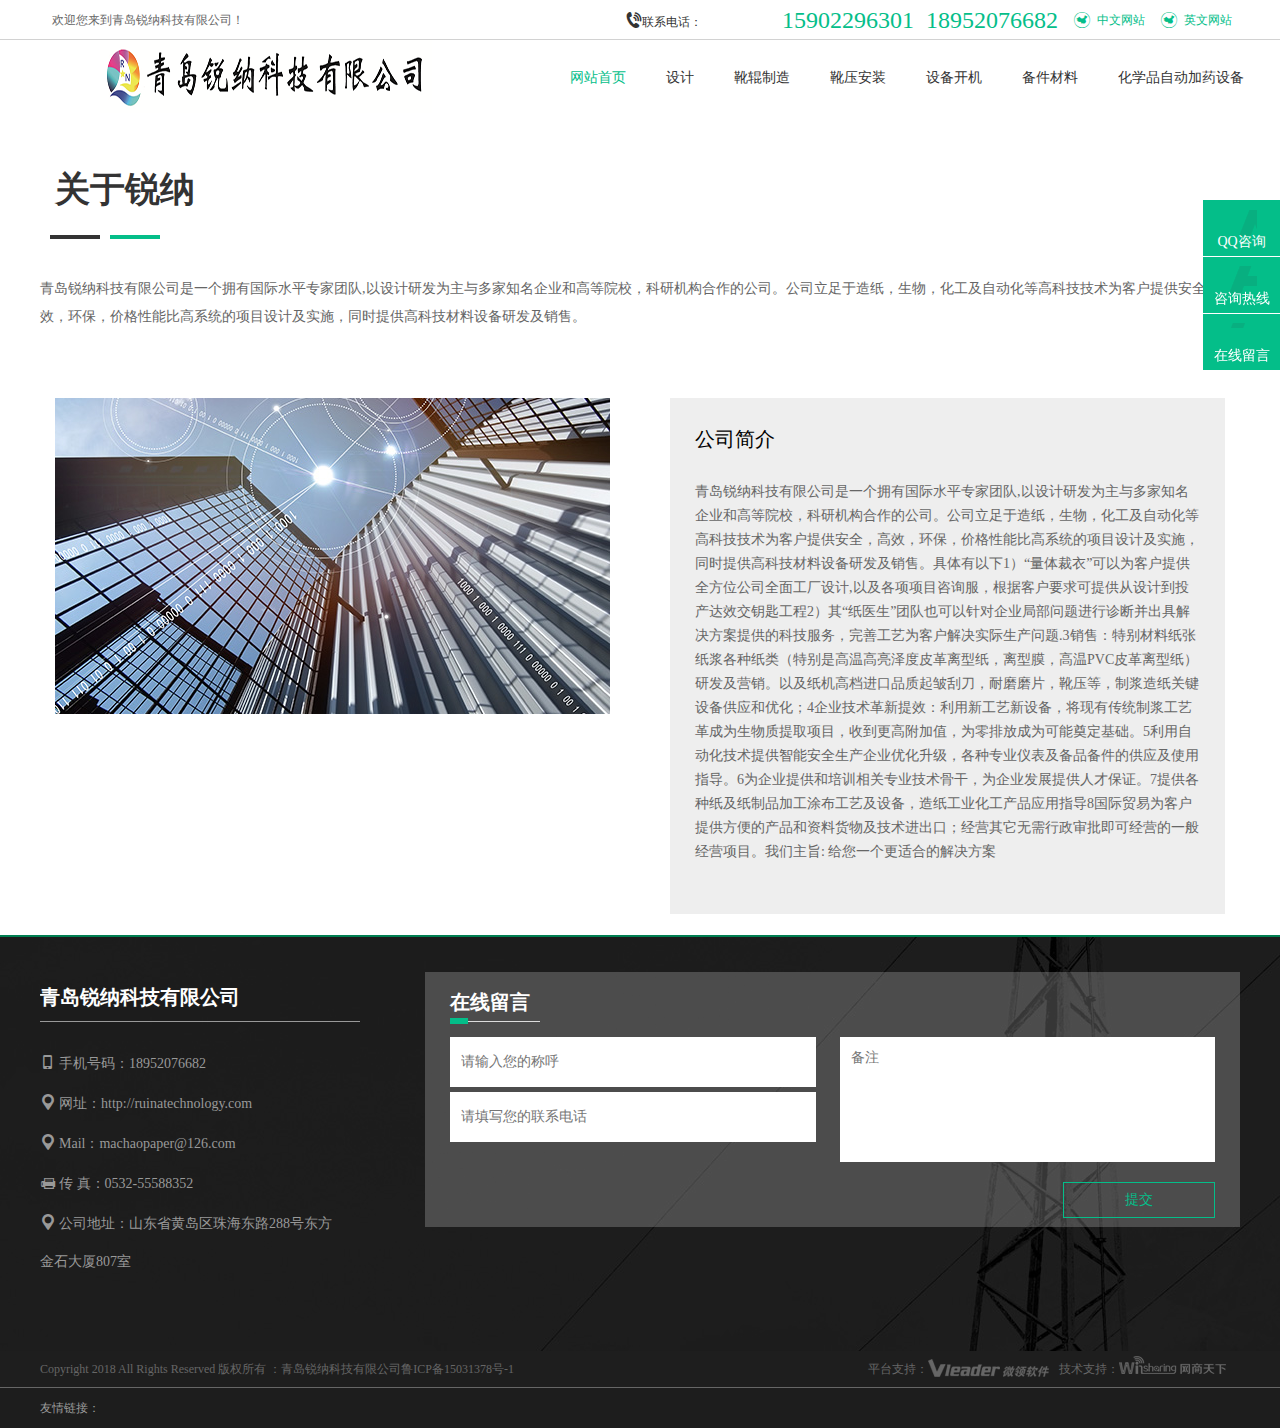
==== commit da428425: "完善" ====
--- a/index.html
+++ b/index.html
@@ -3,7 +3,7 @@
 <head>
 <meta http-equiv="Content-Type" content="text/html; charset=gbk2312" />
 <meta http-equiv="X-UA-Compatible" content="IE=edge,chrome=1"/>
-<title>�ൺ����Ƽ����޹�˾</title>
+<title>�ൺ���ɿƼ����޹�˾</title>
 <meta name="keywords" content="" />
 <meta name="description" content="�ൺ����Ƽ����޹�˾λ���ൺ������������������һ�Ҽ���Ʒ�з�����ơ�����������һ��ĸ߿Ƽ���˾����˾��ƵĲ�Ʒ��ά�����㡢�����򵥡��ṹ����Ϊ���ƣ��ʺ��ִ�����������Ҫ�� ��˾ӵ��һ֧����ḻ���ֳ������רҵ�Ŷӣ���Ҫ����з�GGD�Ϳ��ع�MNS����񡢻���������䡢���������䡢�����䡢���ַǱ������İ�װ�͵��ԣ���Ʒ����ȫ�����أ����кܸߵ��Լ۱ȣ����ܹ���û��������ͺ�����
 �������Է������������ó�������Ʒ�ƣ����ǽ����Żݵļ۸񡢷ḻ�Ĺ��̾����ǿ��ļ���֧��Ϊ�û��ṩȫ����һ�����Զ���ϵͳ�������������ƿ�������װ���ԣ�����ǰ��ѯ���ۺ�������ȫ��λΪ�ͻ������ֵ��
@@ -44,6 +44,7 @@
 	$("#xyaz_a").attr("href","productShow.html?id=300&language="+language);
 	$("#sbkj_a").attr("href","products.html?id=318&language="+language);
 	$("#bjcl_a").attr("href","productShow.html?id=301&language="+language);
+	$("#hxpzdjysb_a").attr("href","products.html?id=320&language="+language);
 	
 	var companyIntroDiv=$("#company_intro_div");
 	if(language=="Chinese"){
@@ -143,7 +144,7 @@
 					<h3><a id="bjcl_a"><p id="bjcl_p"></p></a></h3>
 				</li>
 				 <li class="nLi  ">
-					<h3><a id="hxpzdjysb_a" href="products.html?id=320" ><p id="hxpzdjysb_p"></p></a></h3>
+					<h3><a id="hxpzdjysb_a"><p id="hxpzdjysb_p"></p></a></h3>
 				</li>
 			</ul>
 
@@ -361,7 +362,7 @@
 	
 	<div class="footer_footer">
 		<div class="container">
-			<p>Copyright 2018 All Rights Reserved  ��Ȩ���� ���ൺ���ɿƼ����޹�˾<a href="http://www.miitbeian.gov.cn" target="_blank">��ICP��15002713��</a>  </p>
+			<p>Copyright 2018 All Rights Reserved  ��Ȩ���� ���ൺ���ɿƼ����޹�˾<a href="http://www.beian.miit.gov.cn" target="_blank">³ICP��15031378��-1</a>  </p>
 			<div class="footer_zhichi">
 				<p><span>ƽ̨֧�֣�</span><a href="http://www.vleader.cc"><i class="pt"></i></a></p>
 				<p><span>����֧�֣�</span><a href="http://www.wstx.com.cn"><i class="js"></i></a></p>
@@ -371,6 +372,7 @@
 	
 </footer>
 
+<!--
 <script>
 var _hmt = _hmt || [];
 (function() {
@@ -380,6 +382,7 @@
   s.parentNode.insertBefore(hm, s);
 })();
 </script>
+-->
 <!-- �ͷ� -->
 <div class="lxfx">
    <ul>
